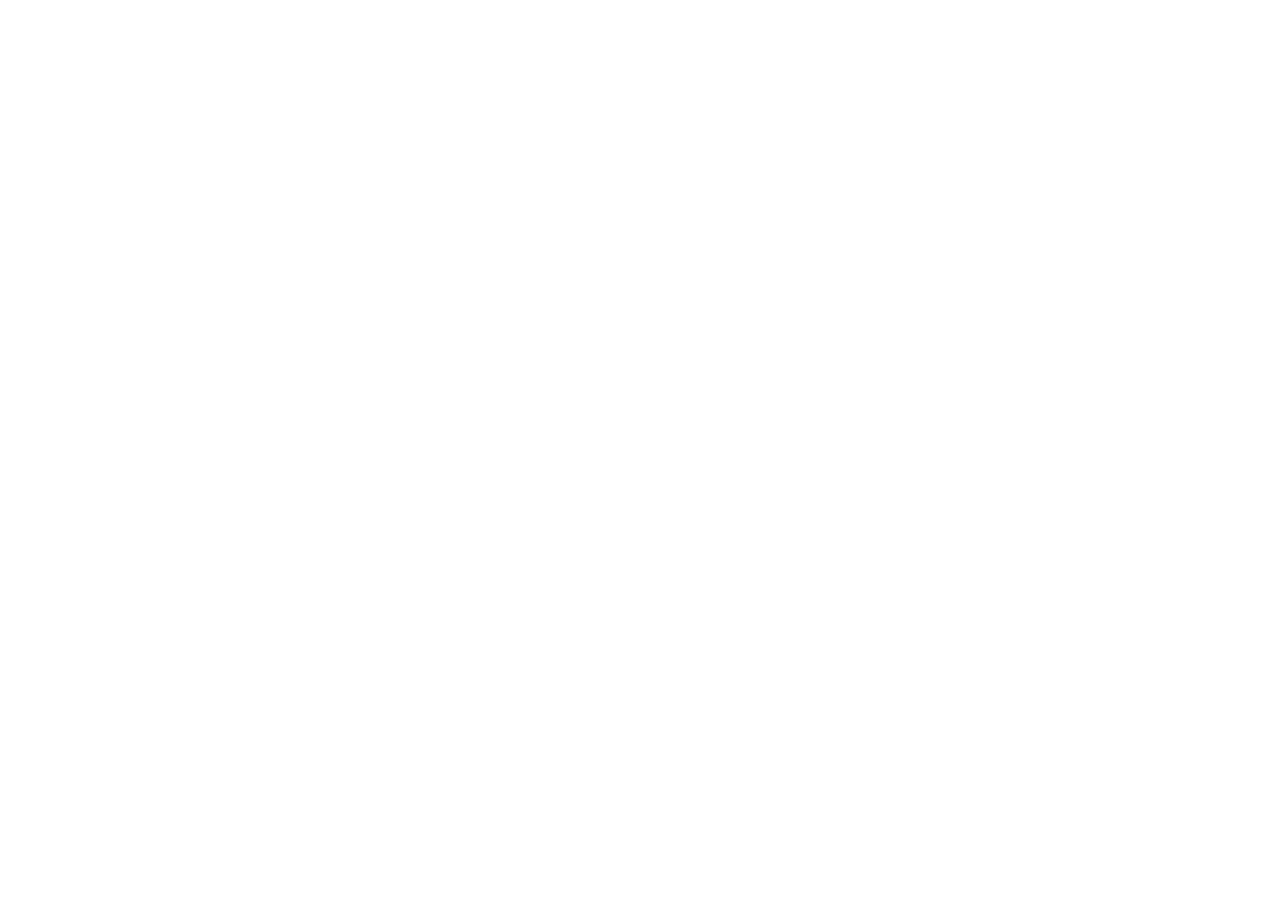
==== index.html @ 78abeca0 "Estrutura base" ====
<!DOCTYPE html>
<html lang="pt-br">
    <head>
        <meta charset="UTF-8">
        <meta http-equiv="X-UA-Compatible" content="IE=edge">
        <meta name="viewport" content="width=device-width, initial-scale=1.0">
        <link rel="stylesheet" href="Styles/styles.css">
        <title></title>
    </head>

    <body>
        
    </body>
</html>
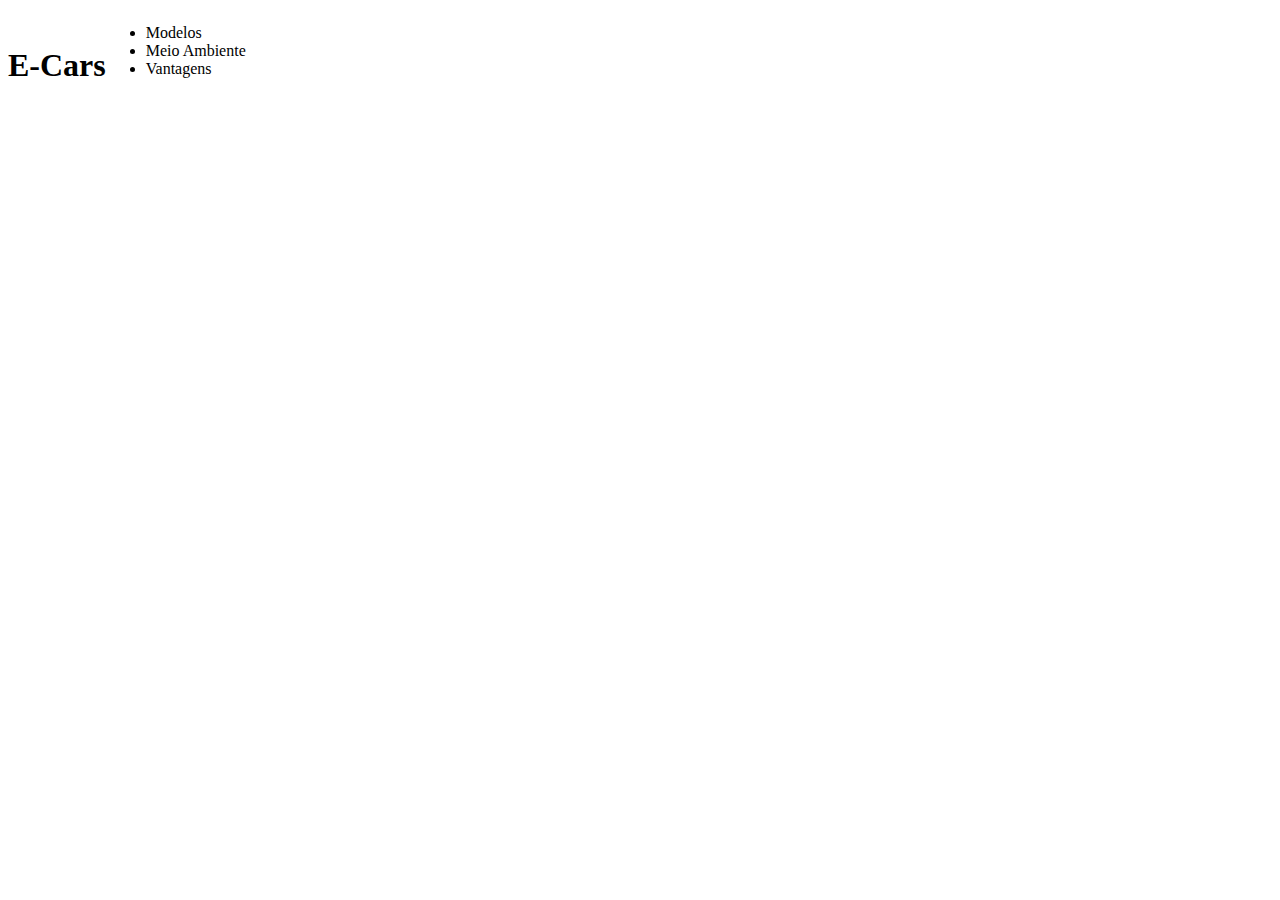
==== commit 4b2a5f6f: "HTML Footer completo" ====
--- a/index.html
+++ b/index.html
@@ -9,6 +9,20 @@
     </head>
 
     <body>
-        
+        <footer class="container"> <!-- Cabeçalho da página | Tag container serve para definir como flexbox -->
+            <div class="logo"> <!-- Logo da E-Cars | Precisa sobrepor as imagens -->
+                <img>
+                <img>
+                <h1><span class="logo-text">E</span>-<span class="logo-text">Cars</span></h1>
+            </div>
+
+            <nav> <!-- Barra de navegação -->
+                <ul>
+                    <li>Modelos</li>
+                    <li>Meio Ambiente</li>
+                    <li>Vantagens</li>
+                </ul>
+            </nav>
+        </footer>   
     </body>
 </html>--- a/Styles/styles.css
+++ b/Styles/styles.css
@@ -0,0 +1,3 @@
+.container {
+    display: flex;
+}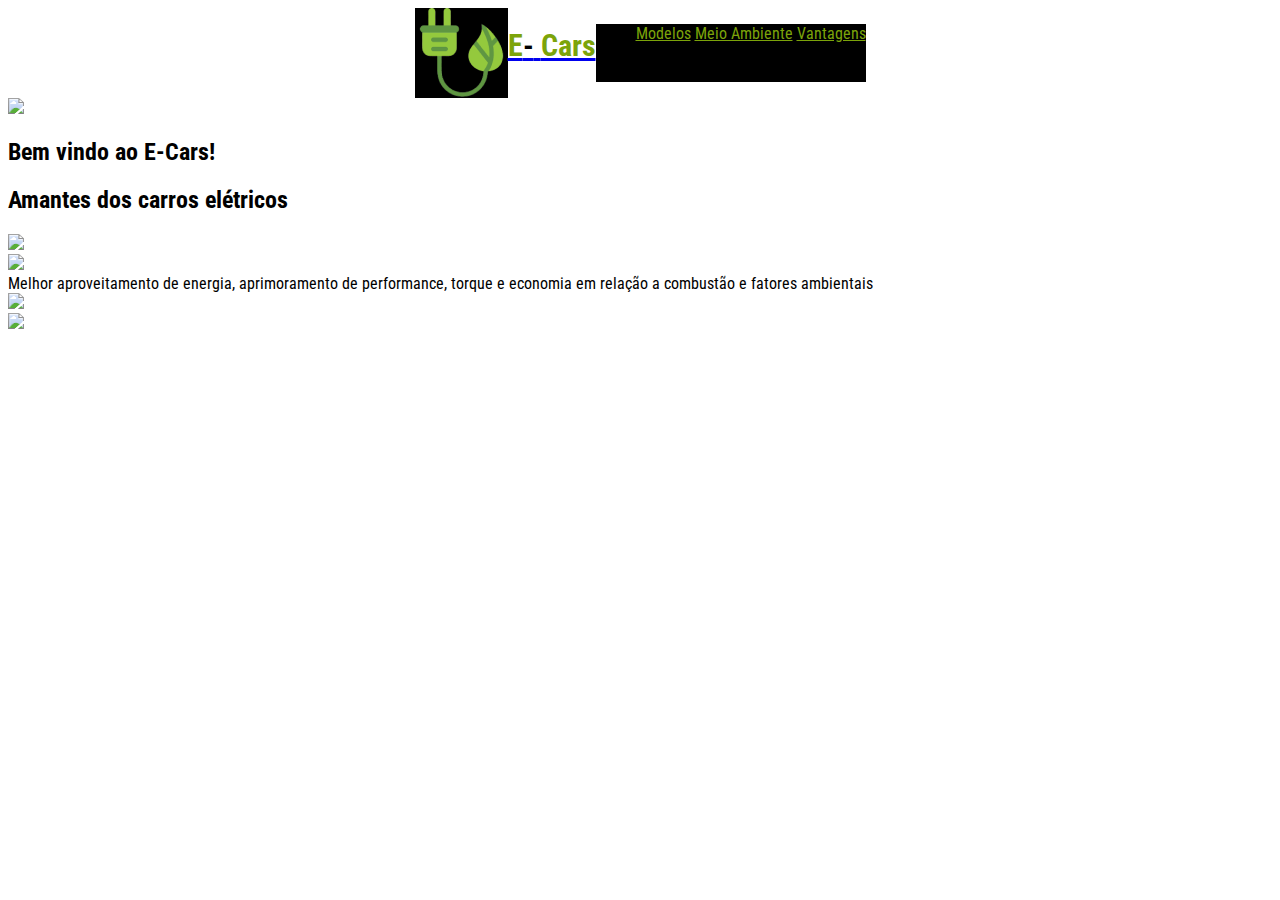
==== commit 63da587b: "Estilo da navBar" ====
--- a/index.html
+++ b/index.html
@@ -4,25 +4,57 @@
         <meta charset="UTF-8">
         <meta http-equiv="X-UA-Compatible" content="IE=edge">
         <meta name="viewport" content="width=device-width, initial-scale=1.0">
-        <link rel="stylesheet" href="Styles/styles.css">
-        <title></title>
+        <link rel="stylesheet" href="Styles/footer.css">
+        <link rel="stylesheet" href="Styles/index.css">
+        <title>E-Cars | Início</title>
     </head>
 
     <body>
-        <footer class="container"> <!-- Cabeçalho da página | Tag container serve para definir como flexbox -->
-            <div class="logo"> <!-- Logo da E-Cars | Precisa sobrepor as imagens -->
-                <img>
-                <img>
-                <h1><span class="logo-text">E</span>-<span class="logo-text">Cars</span></h1>
-            </div>
-
+        <header id="container"> <!-- Cabeçalho da página | Tag container serve para definir como flexbox --> 
             <nav> <!-- Barra de navegação -->
+                <img src="Files/logo.png" alt="" style="background-color: black;">
+                <a href="index.html">
+                
+                <h1>E<span id="traco">-</span>      <!-- Texto do logo | único h1 na página -->
+                    Cars</h1> <!-- Texto do logo | formatar a classe .logo-text -->
+                </a>
                 <ul>
-                    <li>Modelos</li>
-                    <li>Meio Ambiente</li>
-                    <li>Vantagens</li>
+                    <li><a href="modelos.html">Modelos</a></li>
+                    <li><a href="meioambiente.html">Meio Ambiente</a></li>
+                    <li><a href="vantagens.html">Vantagens</a></li>
                 </ul>
             </nav>
-        </footer>   
+        </header>   
+
+        <main> <!-- Corpo da página -->
+            <section class="img1"> <!-- Aqui vai a imagem grande -->
+                <img src="Files/Index/img1.png">
+            </section>
+            
+            <section class="titulo"> <!-- Título | O único h2 da página -->
+                <h2>Bem vindo ao E-Cars!</h2>
+                <h2>Amantes dos carros elétricos</h2>
+            </section>
+
+            <section> <!-- Aqui entra toda aquela linha de imagens e texto do final da página -->
+                <div>
+                    <img src="Files/Index/img2.png">
+                </div>
+
+                <div>
+                    <img src="Files/Index/Rectangle 3.png"> <!-- (Aquele retângulo verde em cima do texto) -->
+                    <article>
+                        Melhor aproveitamento de energia, aprimoramento 
+                        de performance, torque e economia em relação a
+                        combustão e fatores ambientais 
+                    </article>
+                    <img src="Files/Index/Rectangle 4.png"> <!-- (Aquele retângulo verde em baixo do texto) -->
+                </div>
+
+                <div class="img3">
+                    <img src="Files/Index/img3.png">
+                </div>
+            </section>
+        </main>     
     </body>
 </html>--- a/Styles/index.css
+++ b/Styles/index.css
@@ -0,0 +1,27 @@
+@import url('https://fonts.googleapis.com/css2?family=Roboto+Condensed&display=swap');
+* {
+    font-family: 'Roboto Condensed', sans-serif;
+}
+h1 {
+    color: #7CA40A;
+    font-size: 30px;
+}
+#linkHome {
+    text-decoration: none;
+}
+#traco {
+    color: black;
+}
+nav {
+    display: flex;
+    justify-content: center;
+}
+nav ul {
+    background-color: black;
+}
+nav ul li {
+    display: inline-block;
+}
+nav ul li a {
+    color: #7CA40A;
+}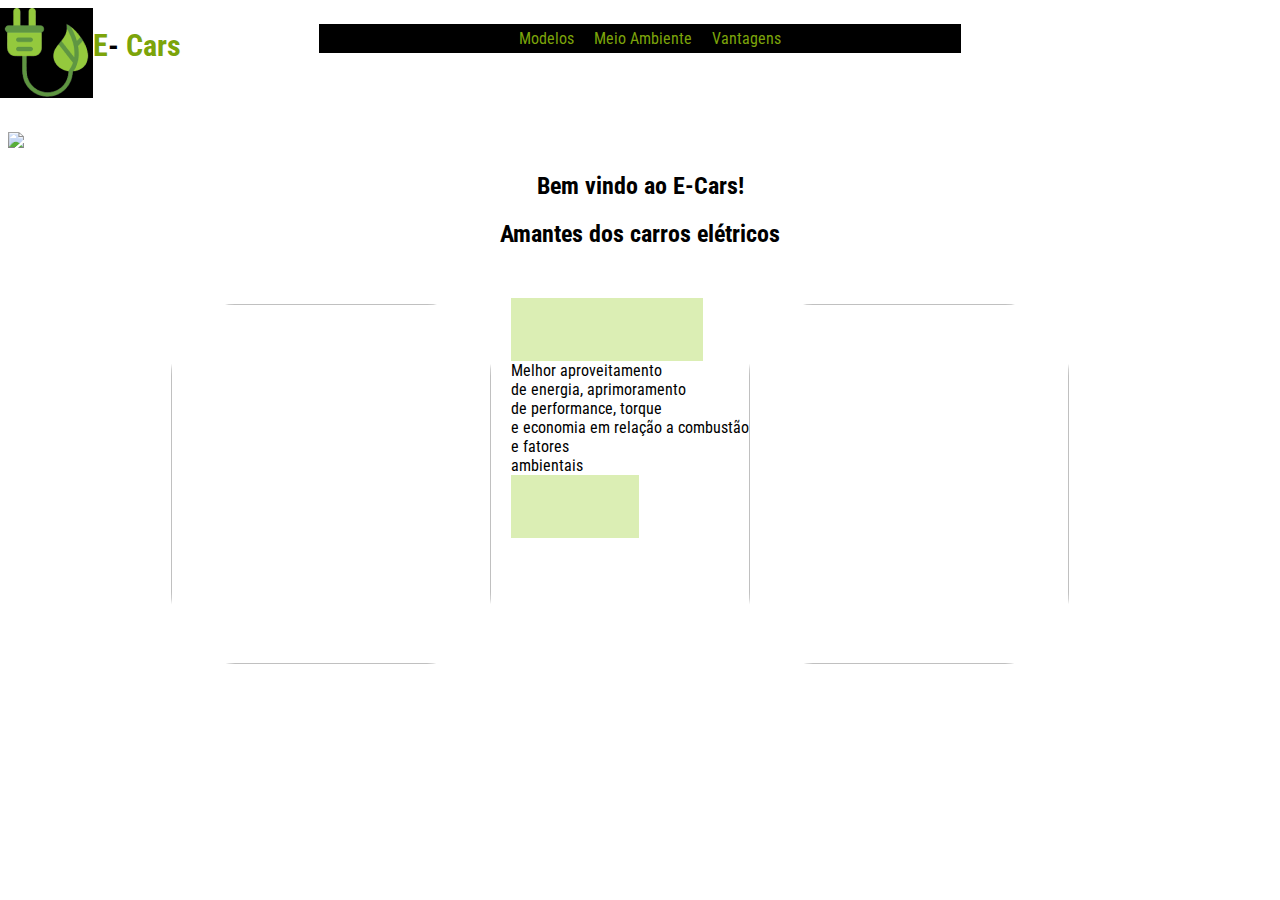
==== commit 1ac0cbfc: "Site estilizado e correção de algumas tags" ====
--- a/index.html
+++ b/index.html
@@ -12,48 +12,46 @@
     <body>
         <header id="container"> <!-- Cabeçalho da página | Tag container serve para definir como flexbox --> 
             <nav> <!-- Barra de navegação -->
-                <img src="Files/logo.png" alt="" style="background-color: black;">
-                <a href="index.html">
-                
-                <h1>E<span id="traco">-</span>      <!-- Texto do logo | único h1 na página -->
-                    Cars</h1> <!-- Texto do logo | formatar a classe .logo-text -->
-                </a>
-                <ul>
-                    <li><a href="modelos.html">Modelos</a></li>
-                    <li><a href="meioambiente.html">Meio Ambiente</a></li>
-                    <li><a href="vantagens.html">Vantagens</a></li>
-                </ul>
+                <a href="index.html" id="grupoLogo">
+                     <img src="Files/logo.png" alt="Logo" style="background-color: black;">  
+                    <h1>E<span id="traco">-</span>      <!-- Texto do logo | único h1 na página -->
+                        Cars</h1> <!-- Texto do logo | formatar a classe .logo-text -->
+                    </a>
+                    <ul>
+                        <li><a href="modelos.html">Modelos</a></li>
+                        <li><a href="meioambiente.html">Meio Ambiente</a></li>
+                        <li><a href="vantagens.html">Vantagens</a></li>
+                    </ul>
             </nav>
         </header>   
 
-        <main> <!-- Corpo da página -->
+        <main id="menuPrincipal"> <!-- Corpo da página -->
             <section class="img1"> <!-- Aqui vai a imagem grande -->
                 <img src="Files/Index/img1.png">
             </section>
             
-            <section class="titulo"> <!-- Título | O único h2 da página -->
+            <section id="titulo"> <!-- Título | O único h2 da página -->
                 <h2>Bem vindo ao E-Cars!</h2>
                 <h2>Amantes dos carros elétricos</h2>
             </section>
 
-            <section> <!-- Aqui entra toda aquela linha de imagens e texto do final da página -->
-                <div>
+            <section id="grupoImg"> <!-- Aqui entra toda aquela linha de imagens e texto do final da página -->
+                 <div>
                     <img src="Files/Index/img2.png">
                 </div>
-
-                <div>
-                    <img src="Files/Index/Rectangle 3.png"> <!-- (Aquele retângulo verde em cima do texto) -->
-                    <article>
-                        Melhor aproveitamento de energia, aprimoramento 
-                        de performance, torque e economia em relação a
-                        combustão e fatores ambientais 
-                    </article>
-                    <img src="Files/Index/Rectangle 4.png"> <!-- (Aquele retângulo verde em baixo do texto) -->
-                </div>
-
-                <div class="img3">
-                    <img src="Files/Index/img3.png">
-                </div>
+                <div id="grupoTxt">
+                    <div id="barra1"></div>  
+                        <article>
+                            Melhor aproveitamento <br> de energia, aprimoramento 
+                            <br> de performance, torque <br>  e economia em relação a
+                            combustão <br> e fatores <br> ambientais 
+                        </article>
+                        <div id="barra2"></div> 
+                    </div>
+                    <div class="img3">
+                        <img src="Files/Index/img3.png">
+                    </div>
+               
             </section>
         </main>     
     </body>
--- a/Styles/index.css
+++ b/Styles/index.css
@@ -6,11 +6,18 @@
     color: #7CA40A;
     font-size: 30px;
 }
+#container {
+    margin-top: 0;
+    padding:0;
+}
 #linkHome {
     text-decoration: none;
 }
 #traco {
     color: black;
+}
+a {
+    text-decoration: none;
 }
 nav {
     display: flex;
@@ -18,10 +25,66 @@
 }
 nav ul {
     background-color: black;
+    width: 50%;
+    justify-content: center;
+    align-items: center;
+    display: inline-flex;
+    padding: 5px;
+    
+    
 }
 nav ul li {
     display: inline-block;
+    margin-left: 20px;
+    
 }
 nav ul li a {
     color: #7CA40A;
+    text-decoration: none;
+    
+}
+#grupoLogo {
+    left: 0;
+    position: absolute;
+    display: flex;
+}
+#menuPrincipal {
+    margin-top: 5%;
+}
+#menuPrincipal img {
+    width: 100%;
+    position: relative;
+}
+#titulo {
+    text-align: center;
+}
+#grupoImg {
+    align-items: center;
+    margin-right: 20px  ;
+    display: flex;
+    margin-top: 50px;
+    justify-content: center;
+
+}
+#grupoImg img {
+    width: 25vw;
+    height: 40vh;
+    border-radius: 20%;
+    margin-right: 20px;
+}
+#barra1 {
+    background-color: #B8DE6A;
+    width: 15vw;
+    height: 7vh;
+    opacity: 0.5;
+}
+#barra2 {
+    background-color: #B8DE6A;
+    width: 10vw;
+    height: 7vh;
+    opacity: 0.5;
+    margin-bottom: 15vh;
+}
+#grupoTxt {
+    display: block;
 }